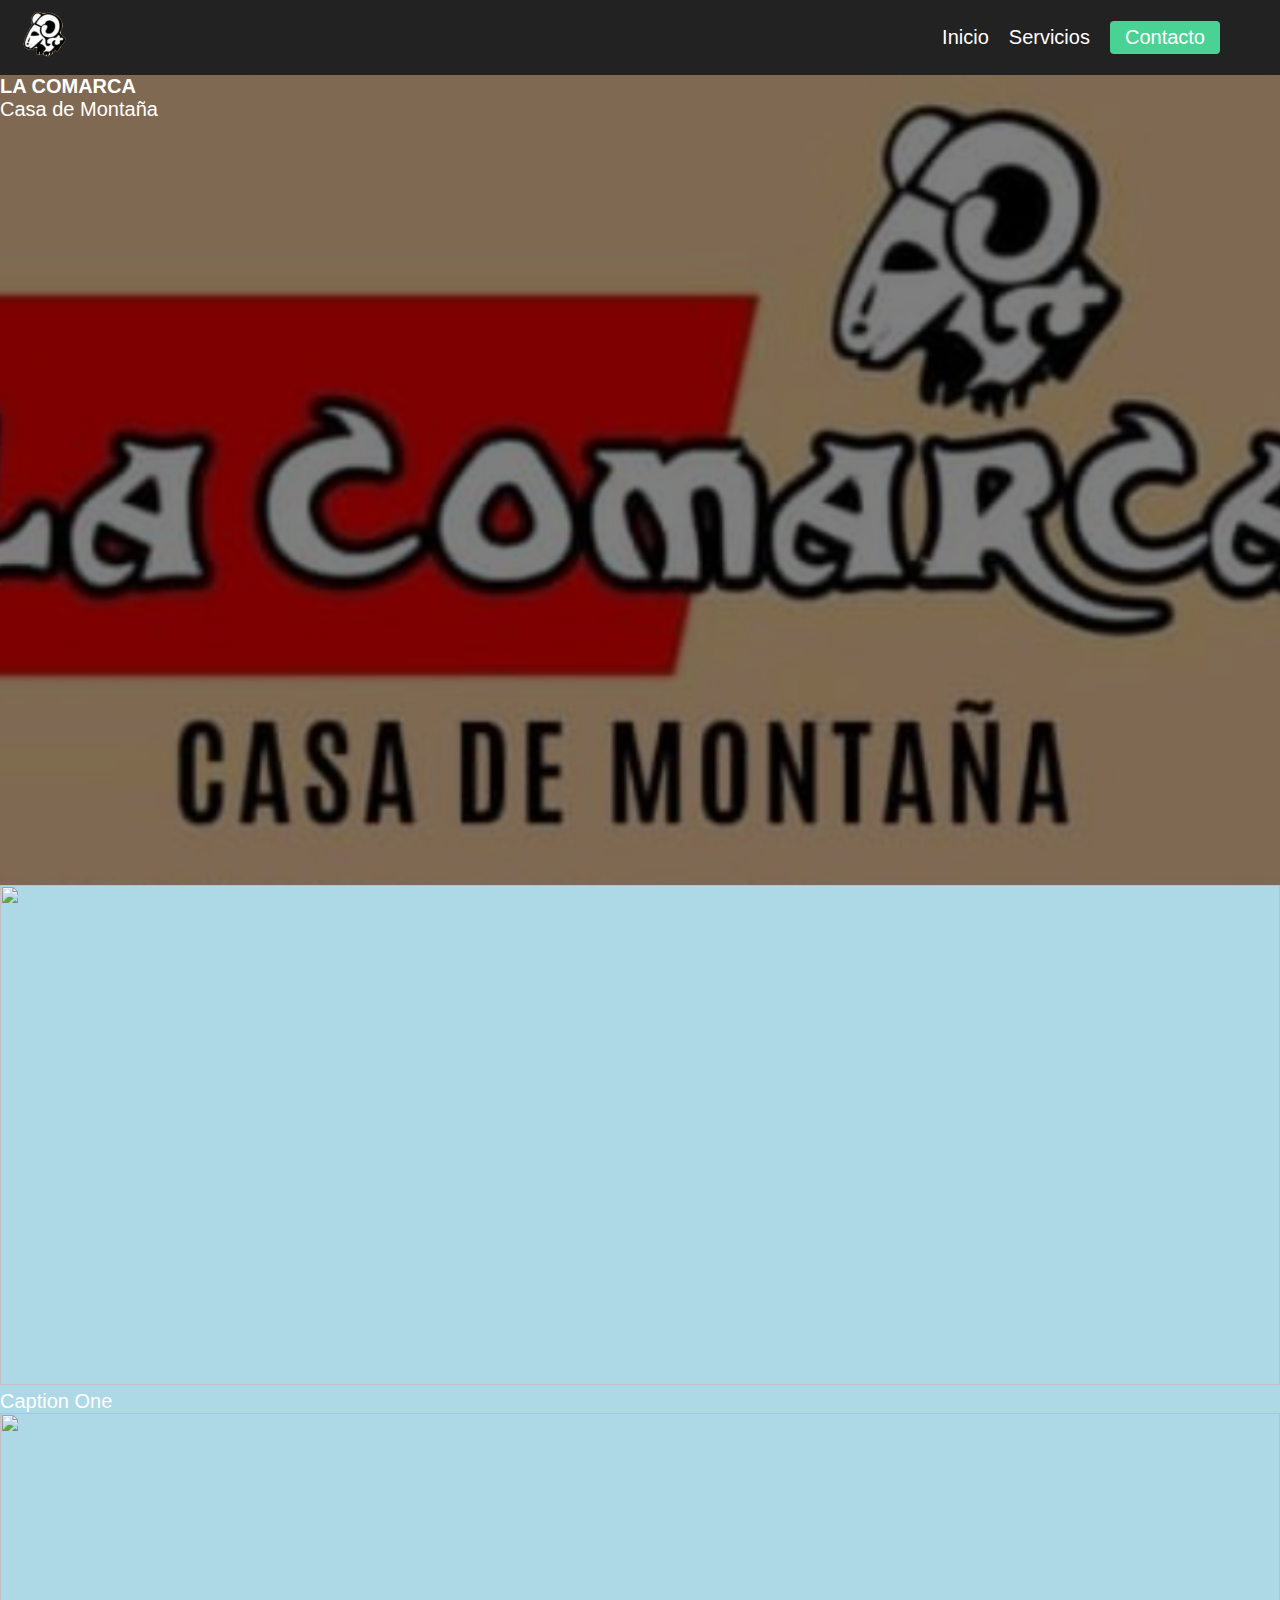
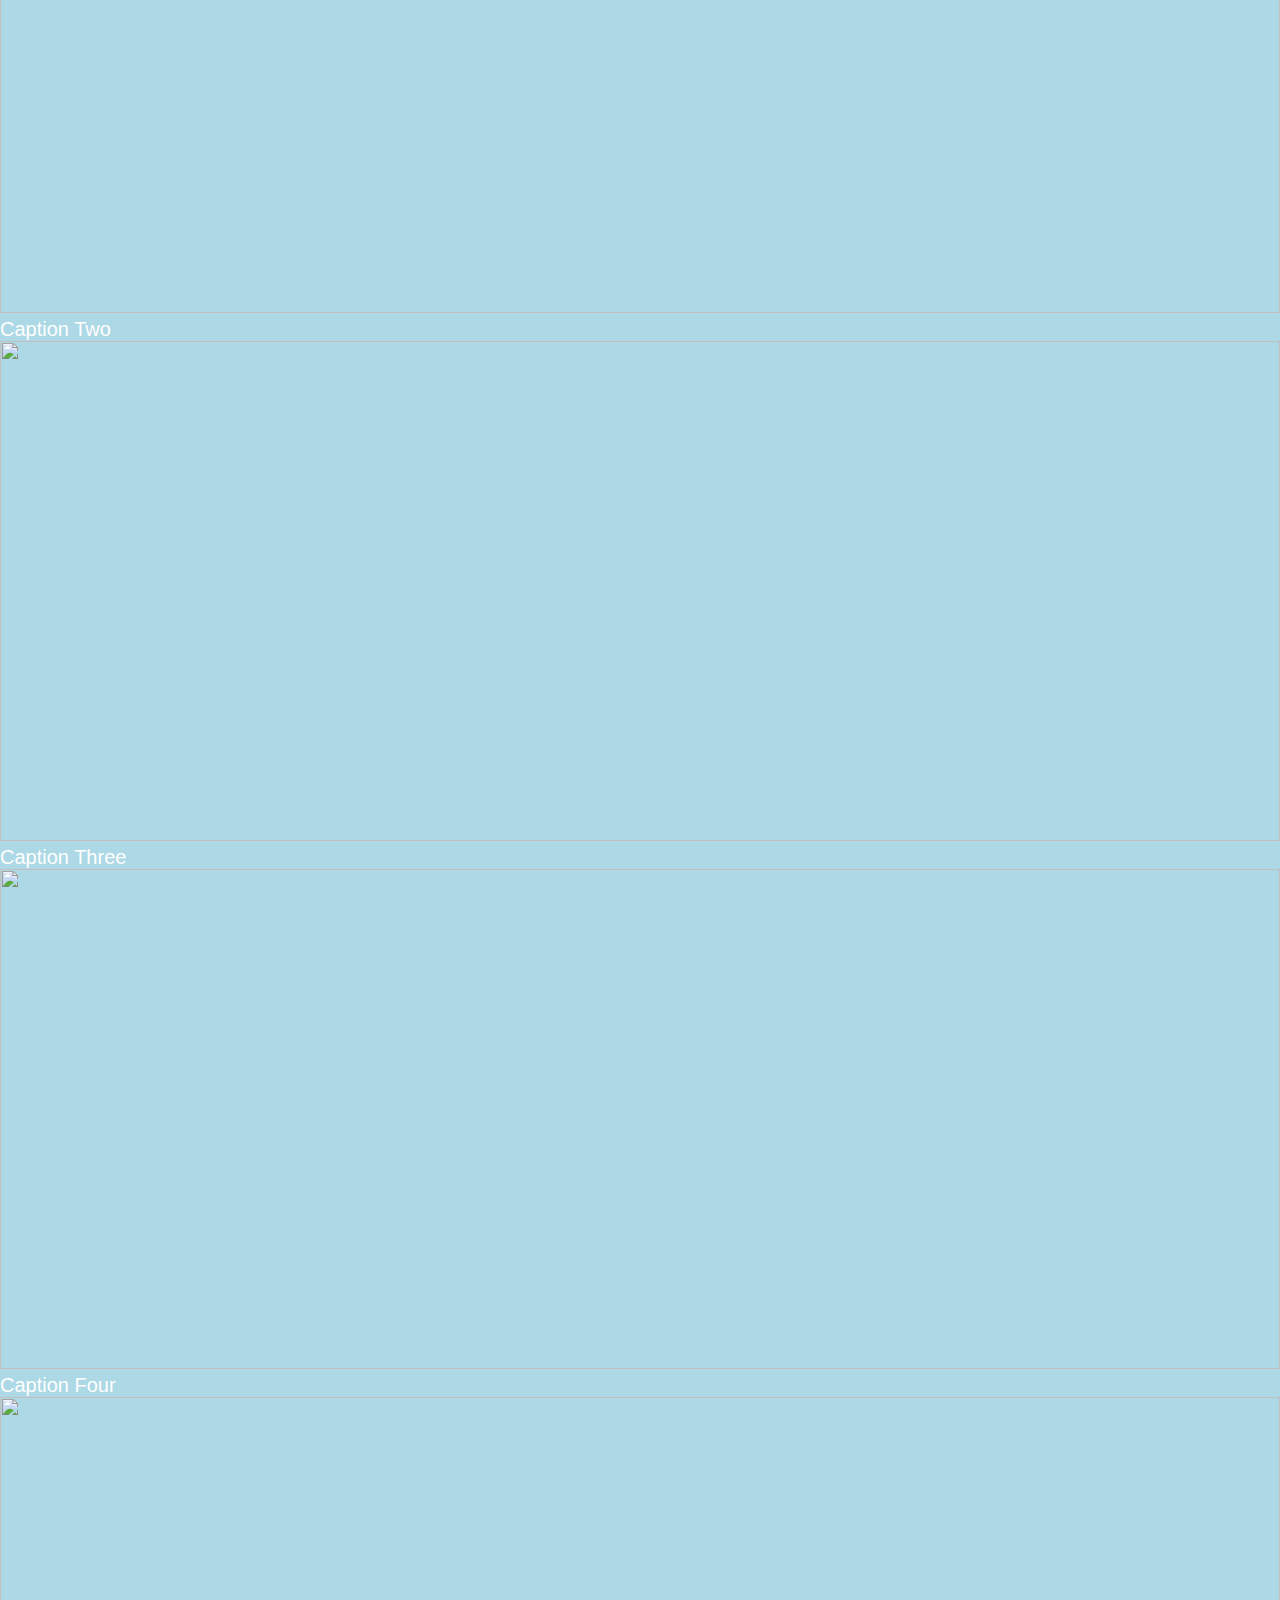
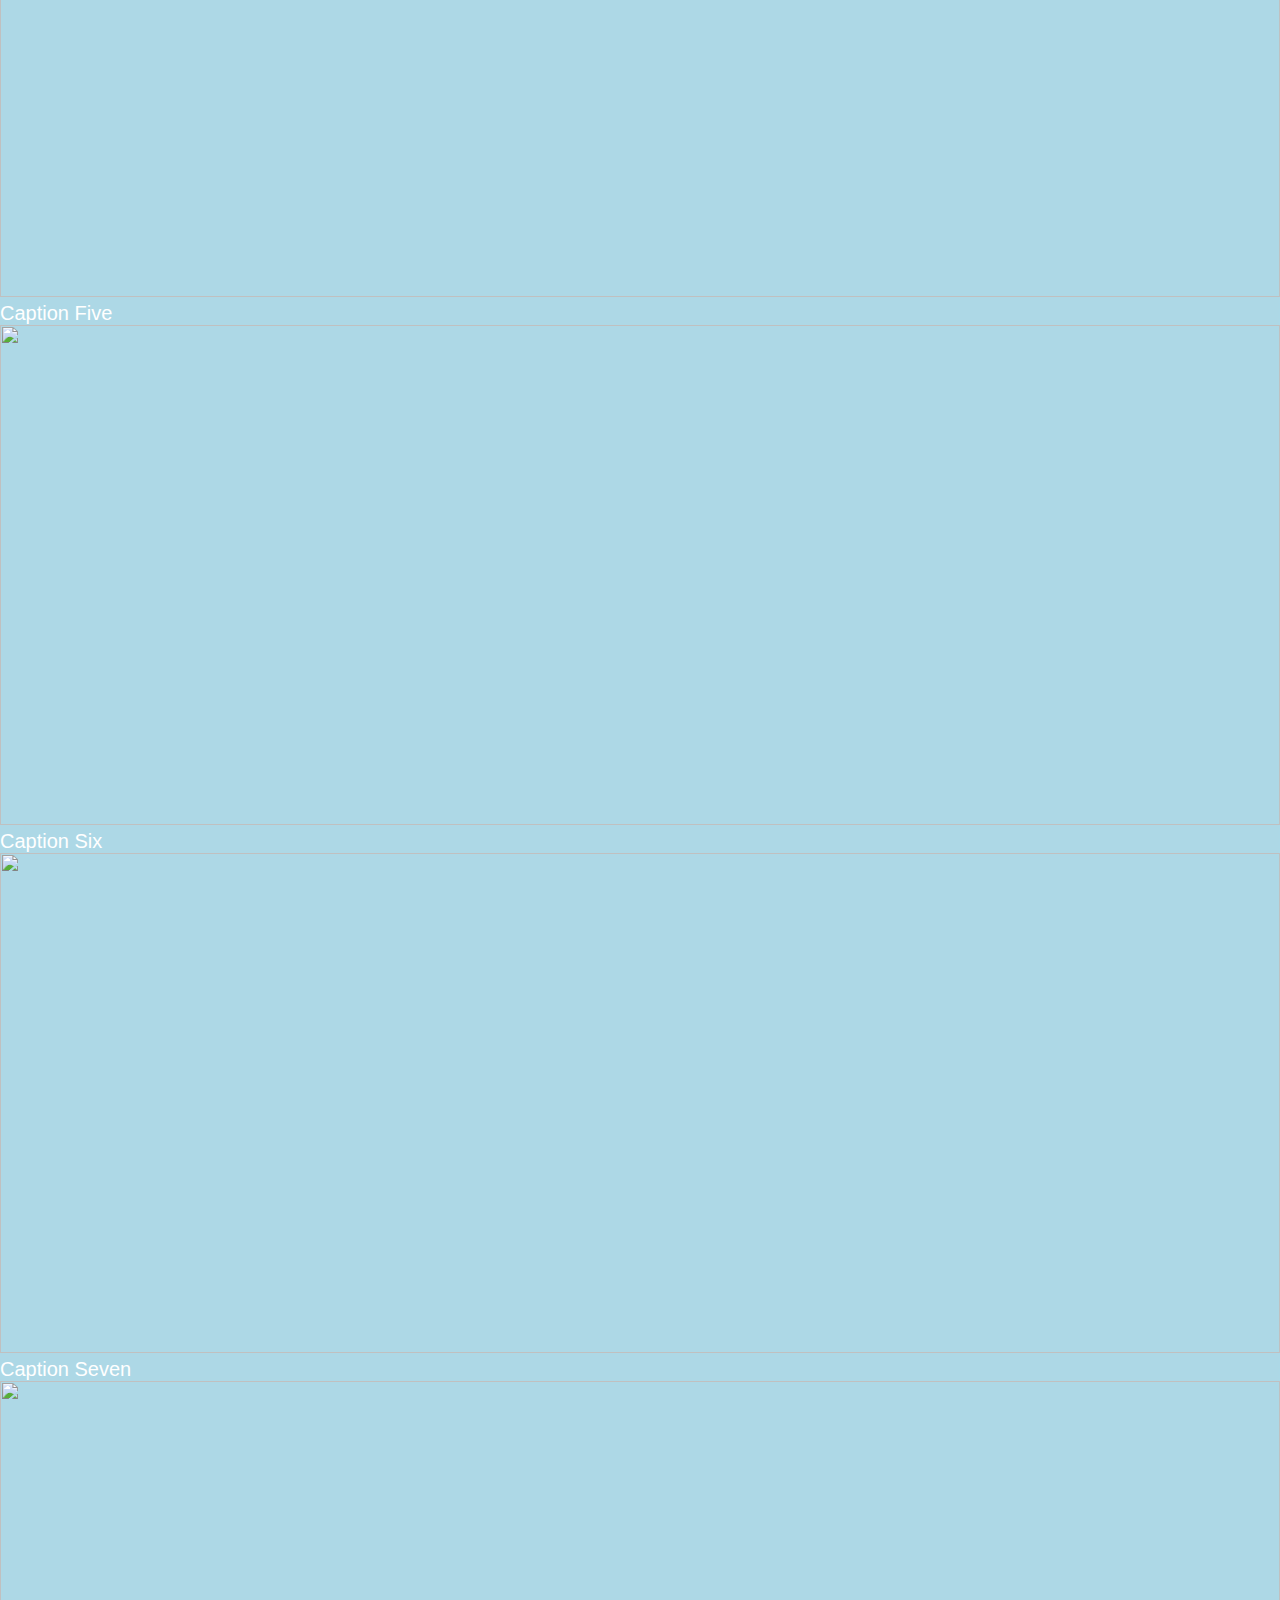
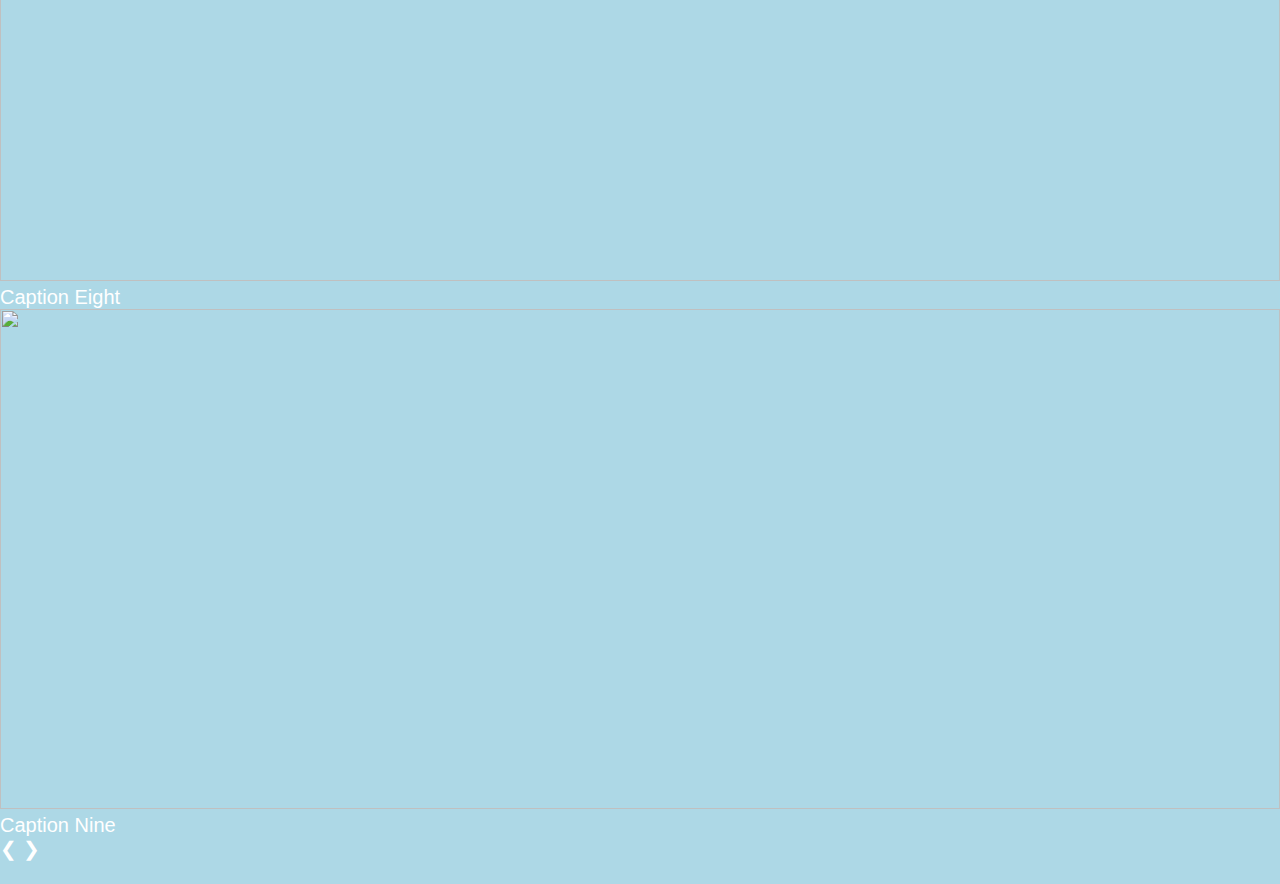
==== index.html @ 8fda6811 "Cierro div de puntos de carrusel" ====
<!DOCTYPE html>
<html lang="en">
<head>
    <meta charset="UTF-8">
    <meta http-equiv="X-UA-Compatible" content="IE=edge">
    <meta name="viewport" content="width=device-width, initial-scale=1.0">
    <link rel="shortcut icon" href= "C:\Users\roake\Desktop\LaComarca\Imagenes\Info\LogoCabra.jpeg" type="image/x-icon">
    <title>La Comarca</title>
    <link rel="stylesheet" href="CSS/style.css">
    <script src="js/script.js"></script>
</head>
<body>
    <div class="parent">
        <header class="header">
            <div class="logo-header">
                <a href=""><img src="Img/LaComarca.png" alt=""></a>
            </div>
            <div class="nav-menu">
                <input type="checkbox" id="check">
                <label for="check" class="checkbtn">
                    <i class="menu-icon"><img src="Img/bars-solid.svg" alt=""></i>
                </label>
                <ul>
                    <li><a href="index.html">Inicio</a></li>
                    <li><a href="servicios.html">Servicios</a></li>
                    <li><a href="contacto.html">Contacto</a></li>
                </ul>
            </div>
        </header>
    </div>

    <div class="hero-image">
      <div class="hero-text">
        <h1>LA COMARCA</h1>
        <p>Casa de Montaña</p>
      </div>
    </div>

    <!-- Contenedor de carousel de imágenes -->
    <div class="slideshow-container">

        <!--Primer imagen de carousel-->
        <div class="carousel"> 
          <img src= "Imagenes/Paisajes/P1.jpg" style="width:100%" height="500px" !important>
          <div class="text">Caption One</div>
        </div>
        
        <!--Segunda imagen de carousel-->
        <div class="carousel"> 
          <img src= "Imagenes/Paisajes/P2.jpg" style="width:100%" height="500px" !important>
          <div class="text">Caption Two</div>
        </div>
        
        <!--Tercera imagen de carousel-->
        <div class="carousel"> 
          <img src= "Imagenes/Paisajes/P3.jpeg" style="width:100%" height="500px" !important>
          <div class="text">Caption Three</div>
        </div>
        
        <!--Cuarta imagen de carousel-->
        <div class="carousel"> 
            <img src= "Imagenes/Paisajes/P4.jpg" style="width:100%" height="500px" !important>
            <div class="text">Caption Four</div>
          </div>

          <!--Quinta imagen de carousel-->
          <div class="carousel"> 
            <img src= "Imagenes/Paisajes/P5.jpeg" style="width:100%" height="500px" !important>
            <div class="text">Caption Five</div>
          </div>
        
          <!--Sexta imagen de carousel-->
          <div class="carousel"> 
            <img src= "Imagenes/Paisajes/P6.jpg" style="width:100%" height="500px" !important>
            <div class="text">Caption Six</div>
          </div>

          <!--Septima imagen de carousel-->
          <div class="carousel"> 
            <img src= "Imagenes/Paisajes/P7.jpg" style="width:100%" height="500px" !important>
            <div class="text">Caption Seven</div>
          </div>

          <!--Octava imagen de carousel-->
          <div class="carousel"> 
            <img src= "Imagenes/Paisajes/P8.jpg" style="width:100%" height="500px" !important>
            <div class="text">Caption Eight</div>
          </div>

          <!--Novena imagen de carousel-->
          <div class="carousel"> 
            <img src= "Imagenes/Paisajes/P9.jpg" style="width:100%" height="500px" !important>
            <div class="text">Caption Nine</div>
          </div>

          <!--Botones para retroceder y avanzar entre imágenes-->
        <a class="prev" onclick="plusSlides(-1)">❮</a>
        <a class="next" onclick="plusSlides(1)">❯</a>
        
    </div>
  <br>
  
  <!-- Círculos de posición de imagen -->
  <div style="text-align:center">
    <span class="punto" onclick="currentSlide(1)"></span>
    <span class="punto" onclick="currentSlide(2)"></span>
    <span class="punto" onclick="currentSlide(3)"></span>
    <span class="punto" onclick="currentSlide(4)"></span>
    <span class="punto" onclick="currentSlide(5)"></span>
    <span class="punto" onclick="currentSlide(6)"></span>
    <span class="punto" onclick="currentSlide(7)"></span>
    <span class="punto" onclick="currentSlide(8)"></span>
    <span class="punto" onclick="currentSlide(9)"></span>
  </div>
</body>
</html>
---- CSS/style.css ----
* {
    box-sizing: border-box;
    margin: 0;
    padding: 0;
    font-family: 'Nunito', sans-serif;
    font-size: 20px;
    list-style: none;
    text-decoration: none;
}

header {
    background-color: #222;
    color: #fff;
    display: flex;
    justify-content: space-between;
    align-items: center;
    padding: .5rem 2rem;
}

.logo-header {
    position: relative;
    right: 20px;
}


.logo-header img {
    width: 50px;
}

.nav-menu ul {
    display: flex;
    align-items: center;
}

.nav-menu li {
    margin-right: 1rem;
}

.nav-menu a {
    color: #fff;
}

.nav-menu li:last-child {
    background: #4ad295;
    padding: .25rem .75rem;
    border-radius: .2rem;
}

.menu-icon img {
    width: 30px;
    height: 30px;
    border-radius: 2px;
}

.menu-icon,
#check {
    display: none;
}

.hero-image{
    background-image:linear-gradient(rgba(0, 0, 0, 0.5), rgba(0, 0, 0, 0.5)), url("../Img/fondo.png") ;
    height: 90vh;
    background-position: center;
    background-repeat: no-repeat;
    background-size: cover;
    position: relative;
}


@media (max-width:768px) {
    .checkbtn {
        display: block;
    }
    .menu-icon {
        display: block;
        position: fixed;
        top: 20px;
        right: 20px;
        cursor: pointer;
    }
    .nav-menu ul {
        display: block;
        position: fixed;
        top: 70px;
        left: 100%;
        background: #222;
        width: 100%;
        height: 100vh;
        right: 0;
    }
    .nav-menu ul li {
        padding: 2rem;
        display: flex;
        justify-content: center;
        margin: 0;
    }
    .nav-menu ul li:last-child {
        background: none;
        padding: 1rem;
    }
    #check:checked~ul {
        left: 0;
        transition: all .25s;
    }
}

@import url(https://fonts.googleapis.com/css?family=Source+Sans+Pro:300,400);
body {
  font-family: "Source Sans Pro", sans-serif;
  font-weight: 300;
  background-color: lightblue;
  color: #fff;
}
section {
  text-align: center;
}
.footer #button {
  width: 35px;
  height: 35px;
  border: #727172 12px solid;
  border-radius: 35px;
  margin: 0 auto;
  position: relative;
  -webkit-transition: all 1s ease;
  -moz-transition: all 1s ease;
  -o-transition: all 1s ease;
  -ms-transition: all 1s ease;
  transition: all 1s ease;
}
.footer #button:hover {
  width: 35px;
  height: 35px;
  border: #3a3a3a 12px solid;
  -webkit-transition: all 1s ease;
  -moz-transition: all 1s ease;
  -o-transition: all 1s ease;
  -ms-transition: all 1s ease;
  transition: all 1s ease;
  position: relative;
}
.footer {
  bottom: 0;
  left: 0;
  position: fixed;
  width: 100%;
  height: 2em;
  overflow: hidden;
  margin: 0 auto;
  -webkit-transition: all 1s ease;
  -moz-transition: all 1s ease;
  -o-transition: all 1s ease;
  -ms-transition: all 1s ease;
  transition: all 1s ease;
  z-index: 999;
}
.footer:hover {
  -webkit-transition: all 1s ease;
  -moz-transition: all 1s ease;
  -o-transition: all 1s ease;
  -ms-transition: all 1s ease;
  transition: all 1s ease;
  height: 10em;
}
.footer #container {
  margin-top: 5px;
  width: 100%;
  height: 100%;
  position: relative;
  top: 0;
  left: 0;
  background: #3a3a3a;
}
.footer #cont {
  position: relative;
  top: -45px;
  right: 190px;
  width: 150px;
  height: auto;
  margin: 0 auto;
}
.footer_center {
  width: 500px;
  float: left;
  text-align: center;
}
.footer h3 {
  font-family: "Helvetica";
  font-size: 30px;
  font-weight: 100;
  margin-top: 70px;
  margin-left: 40px;
}
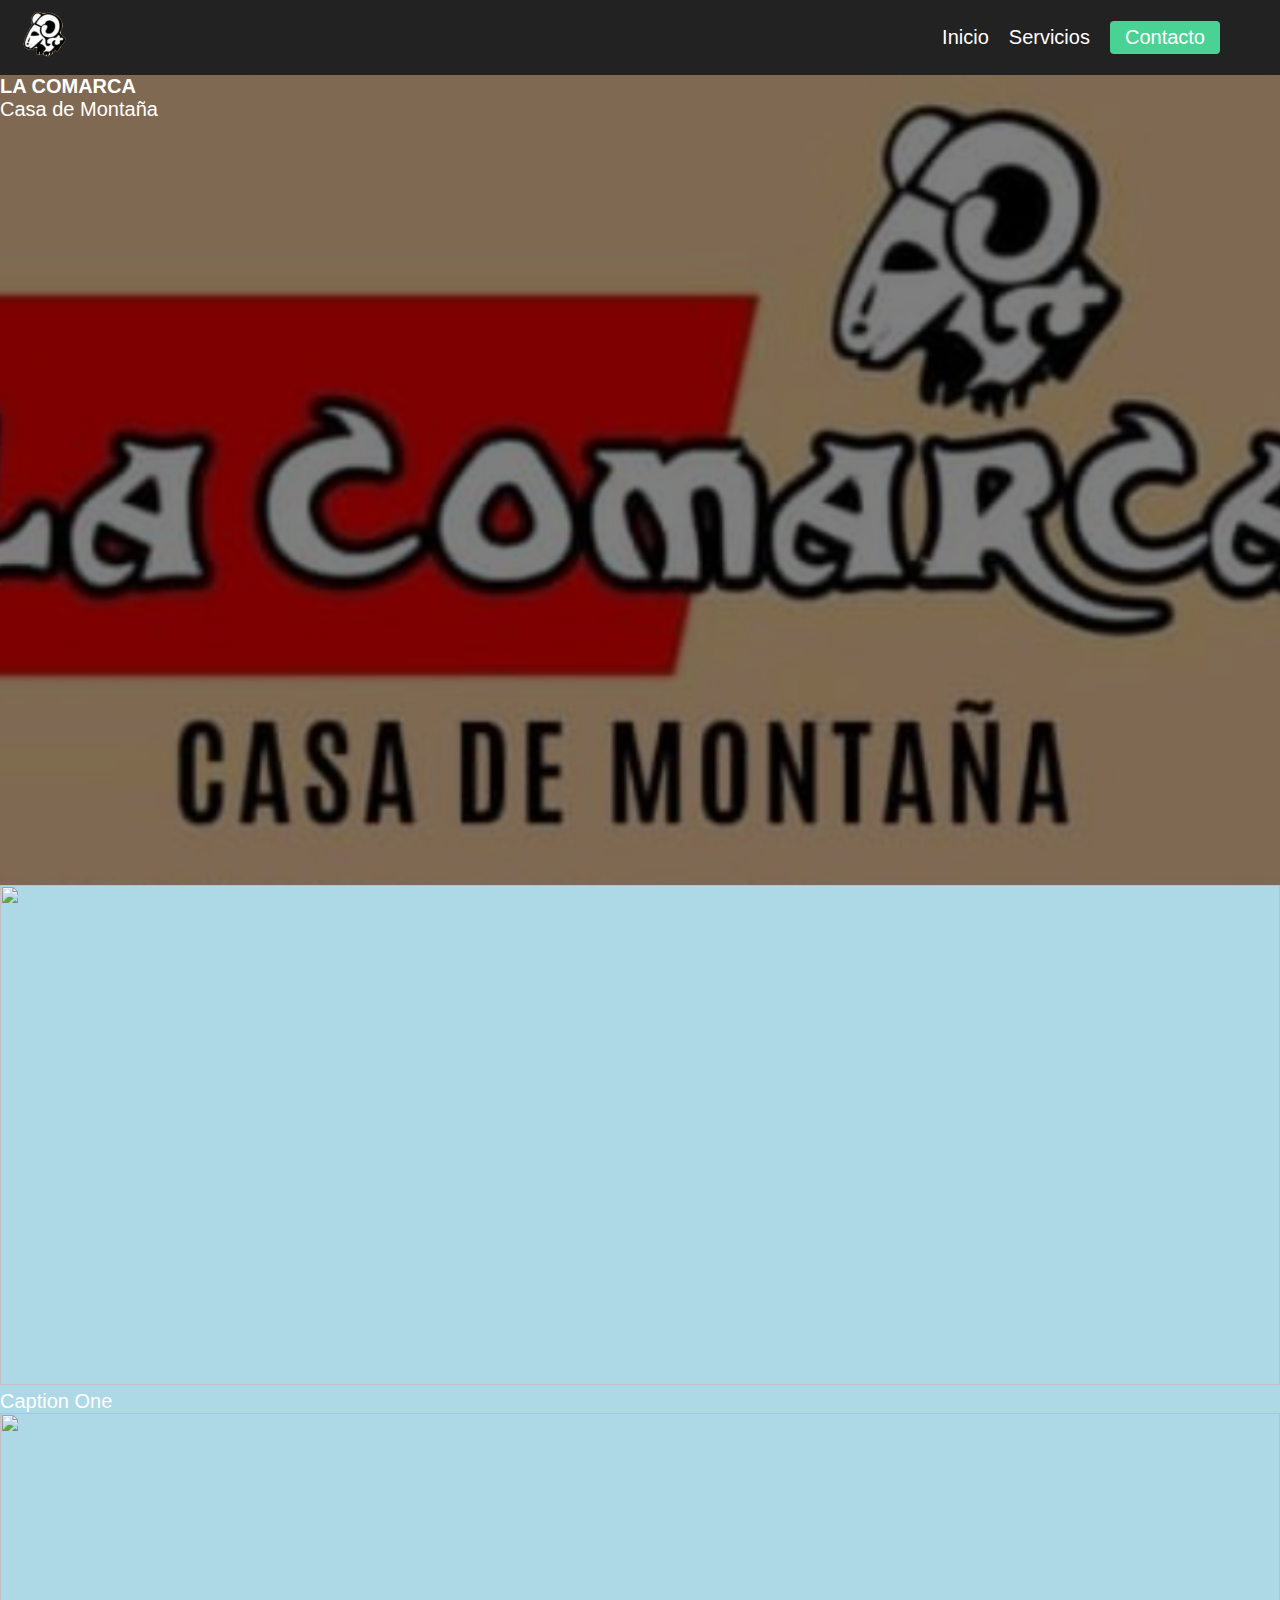
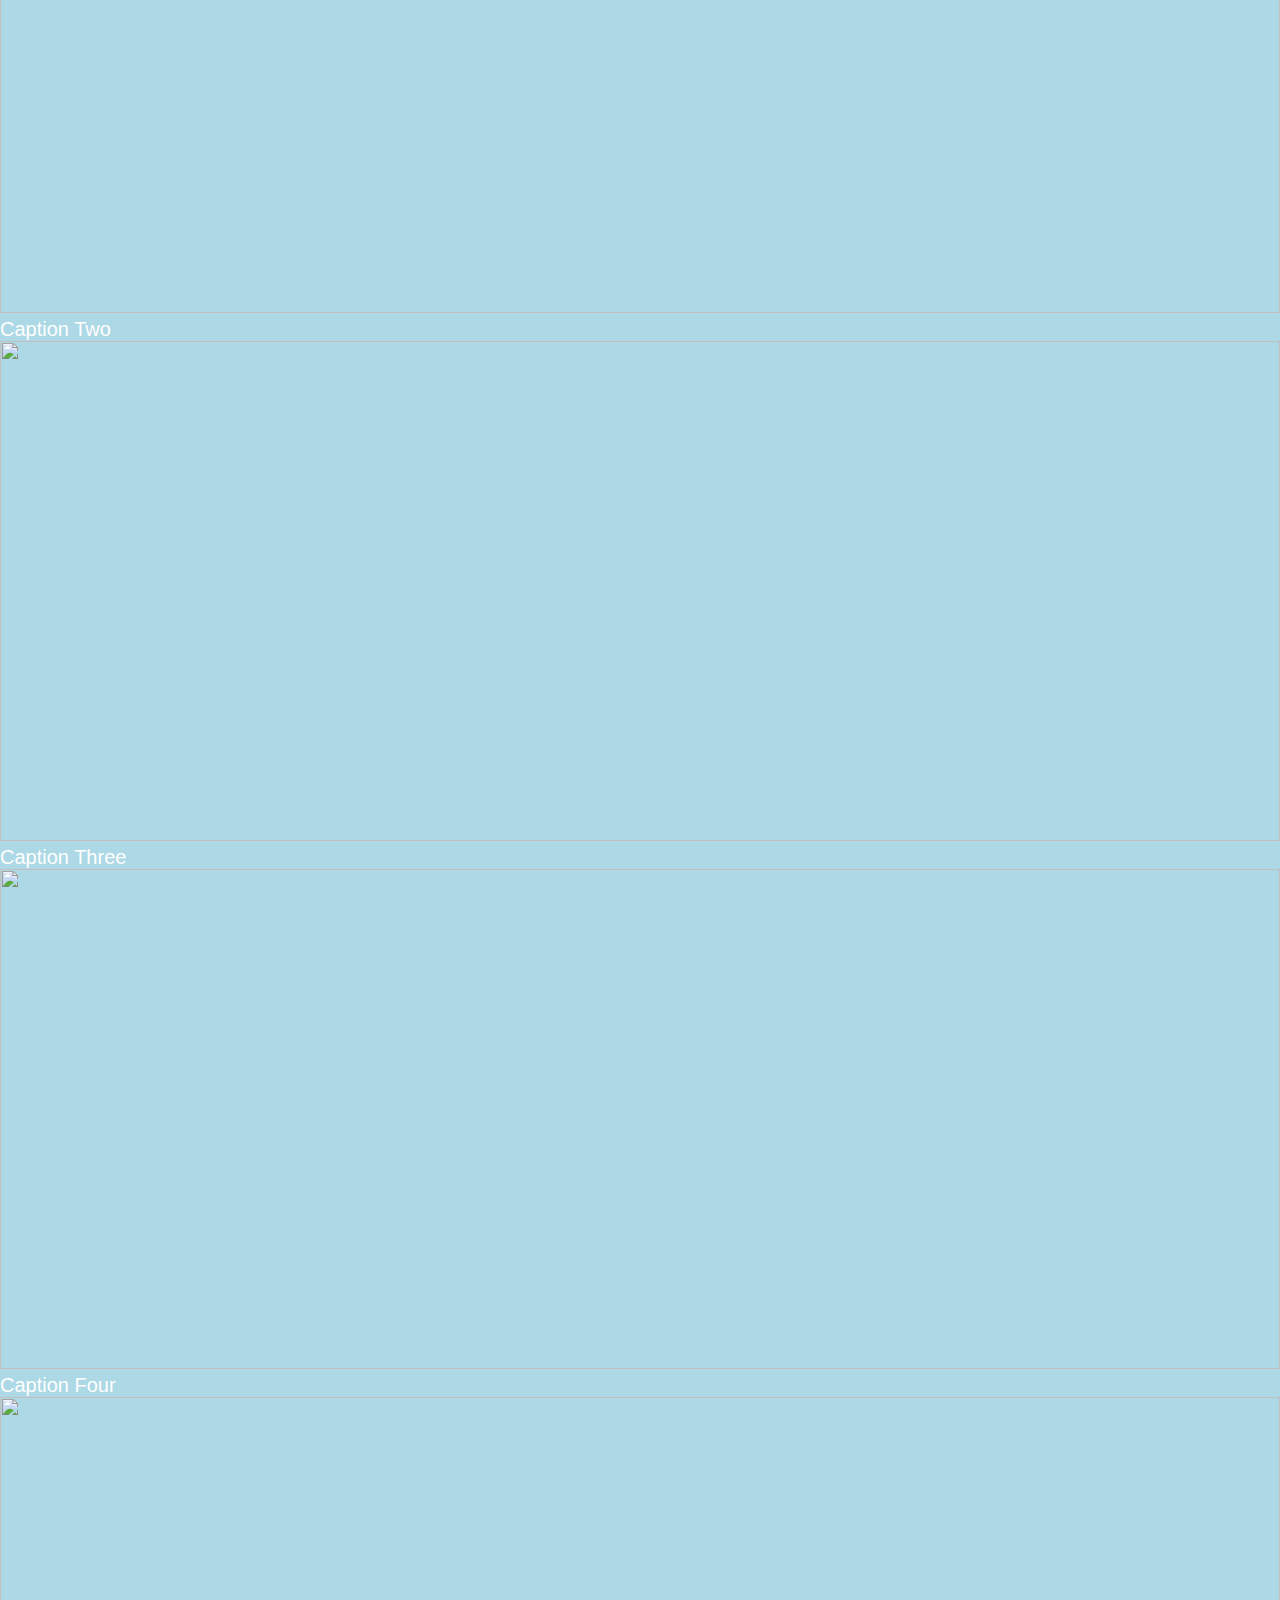
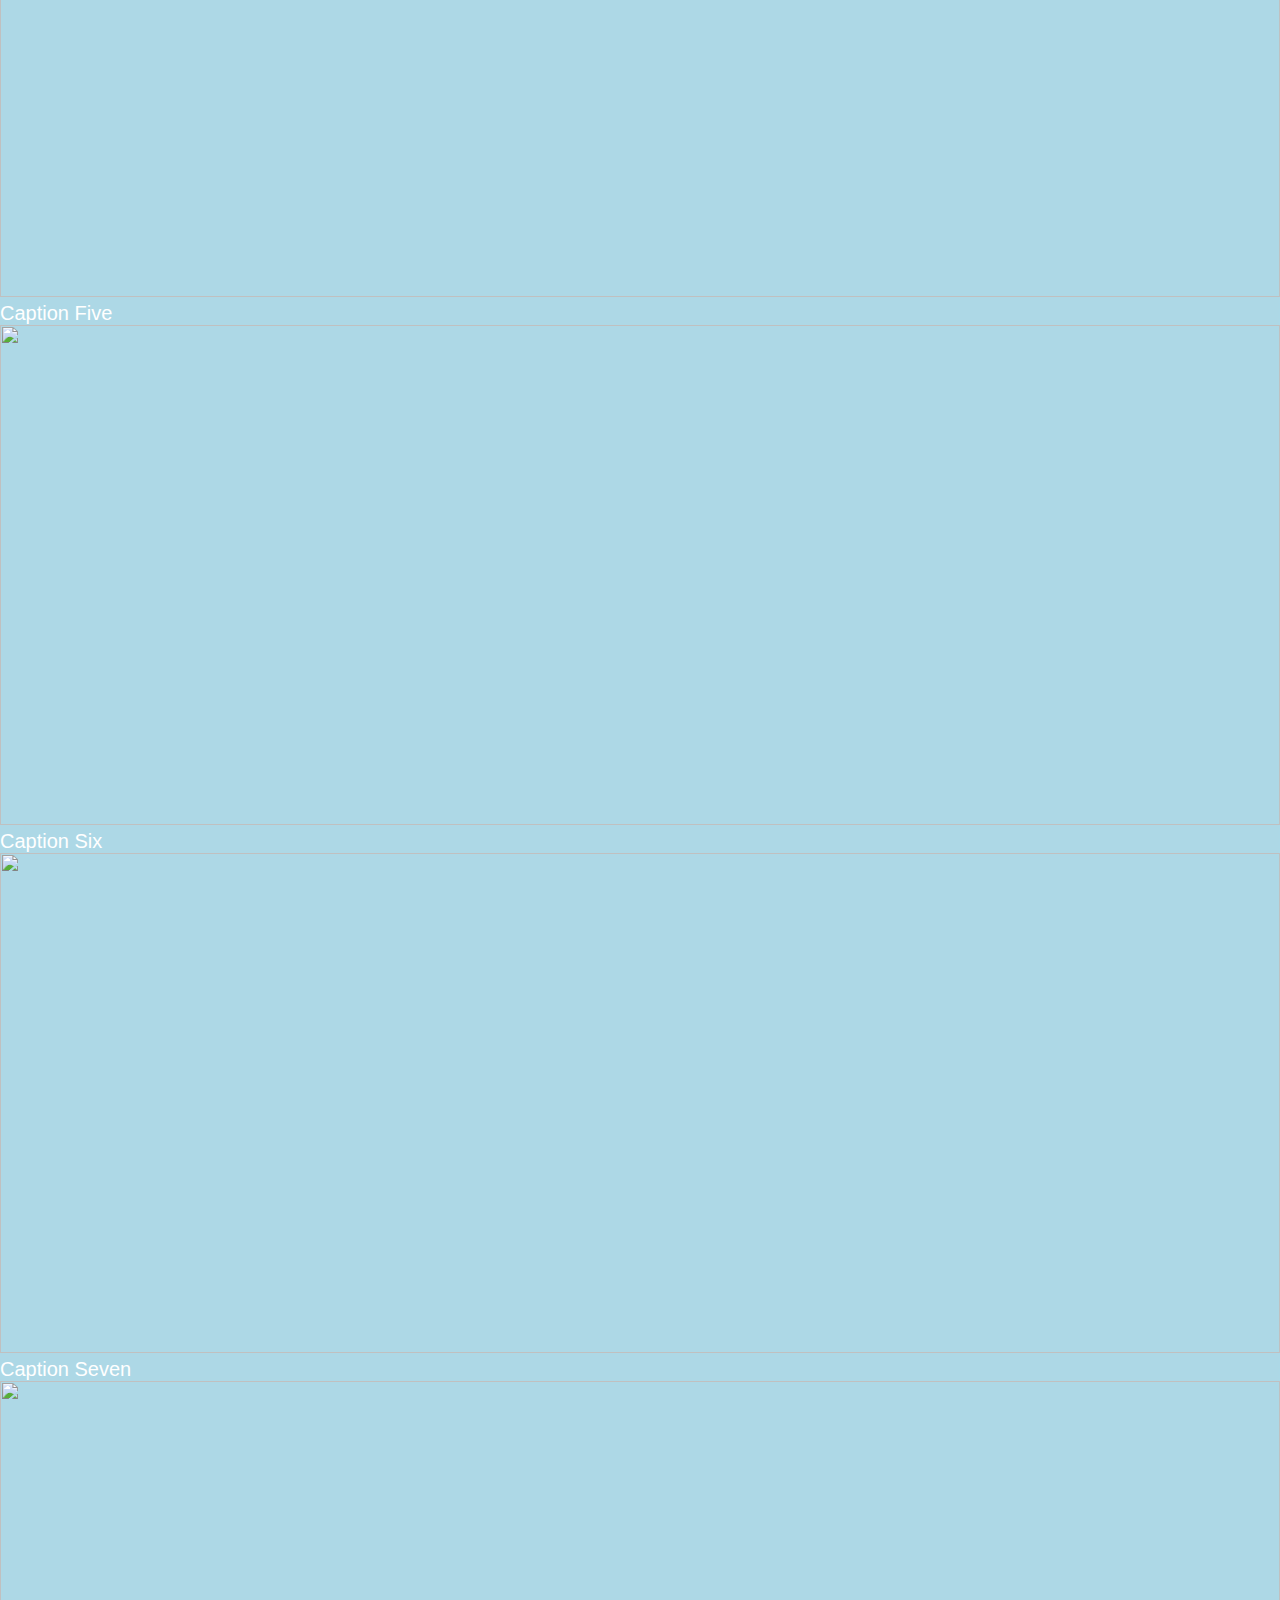
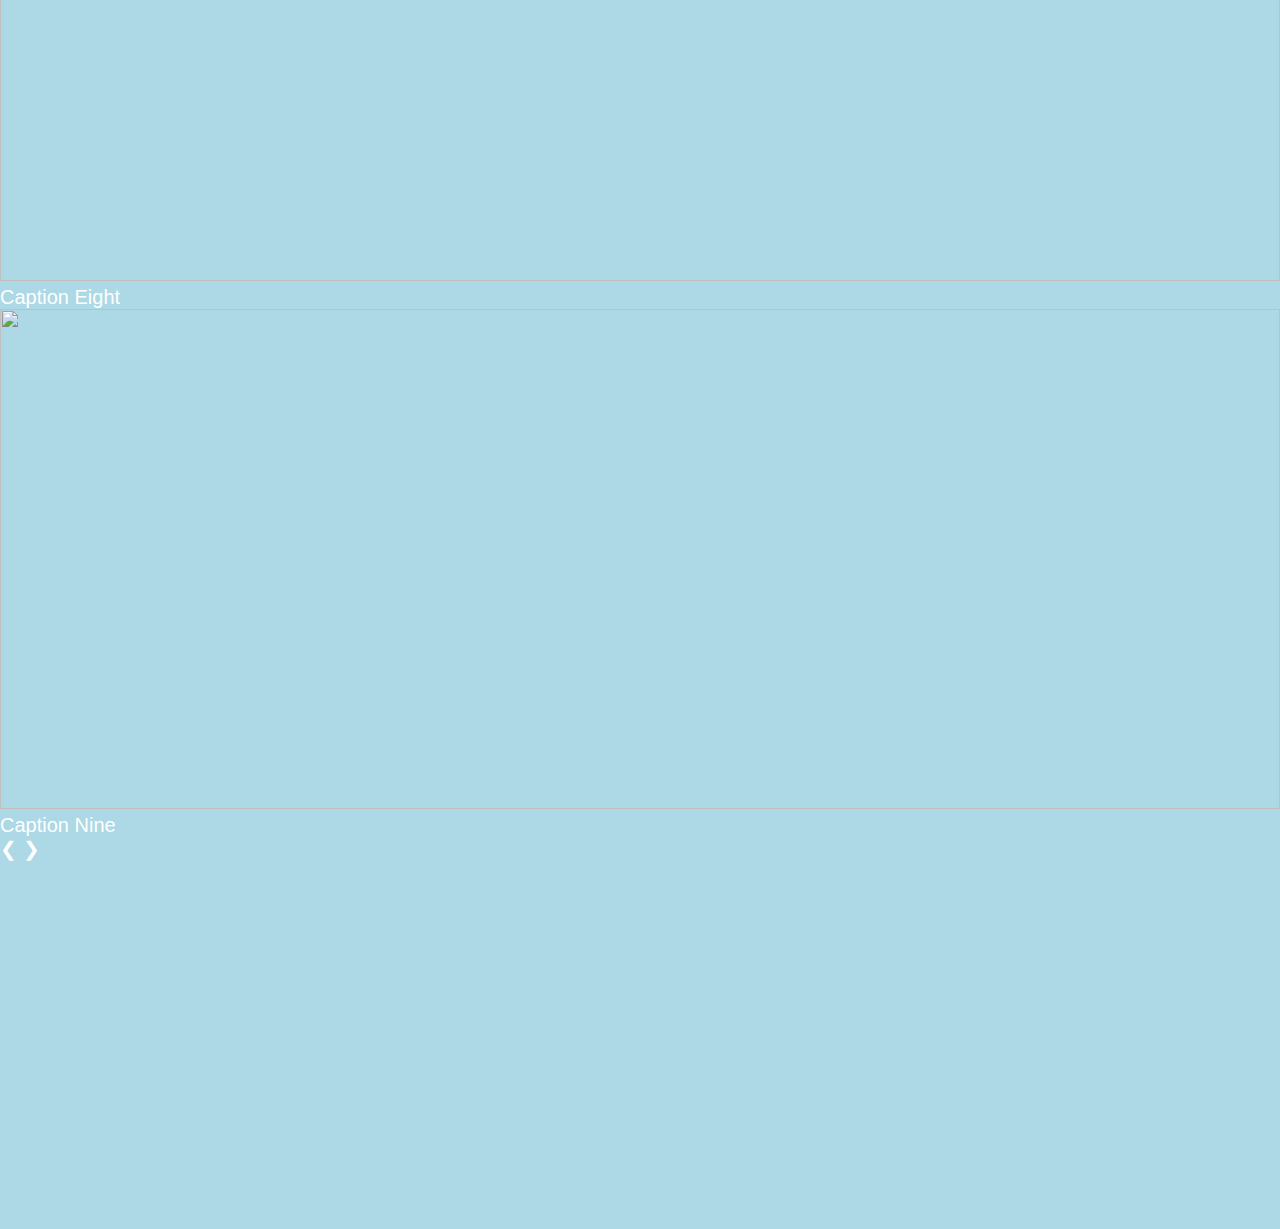
==== commit 50c0d8d1: "Saltos de línea de comodidad" ====
--- a/index.html
+++ b/index.html
@@ -112,5 +112,7 @@
     <span class="punto" onclick="currentSlide(8)"></span>
     <span class="punto" onclick="currentSlide(9)"></span>
   </div>
+
+  <br><br><br><br><br><br><br><br><br><br><br><br><br><br><br>
 </body>
 </html>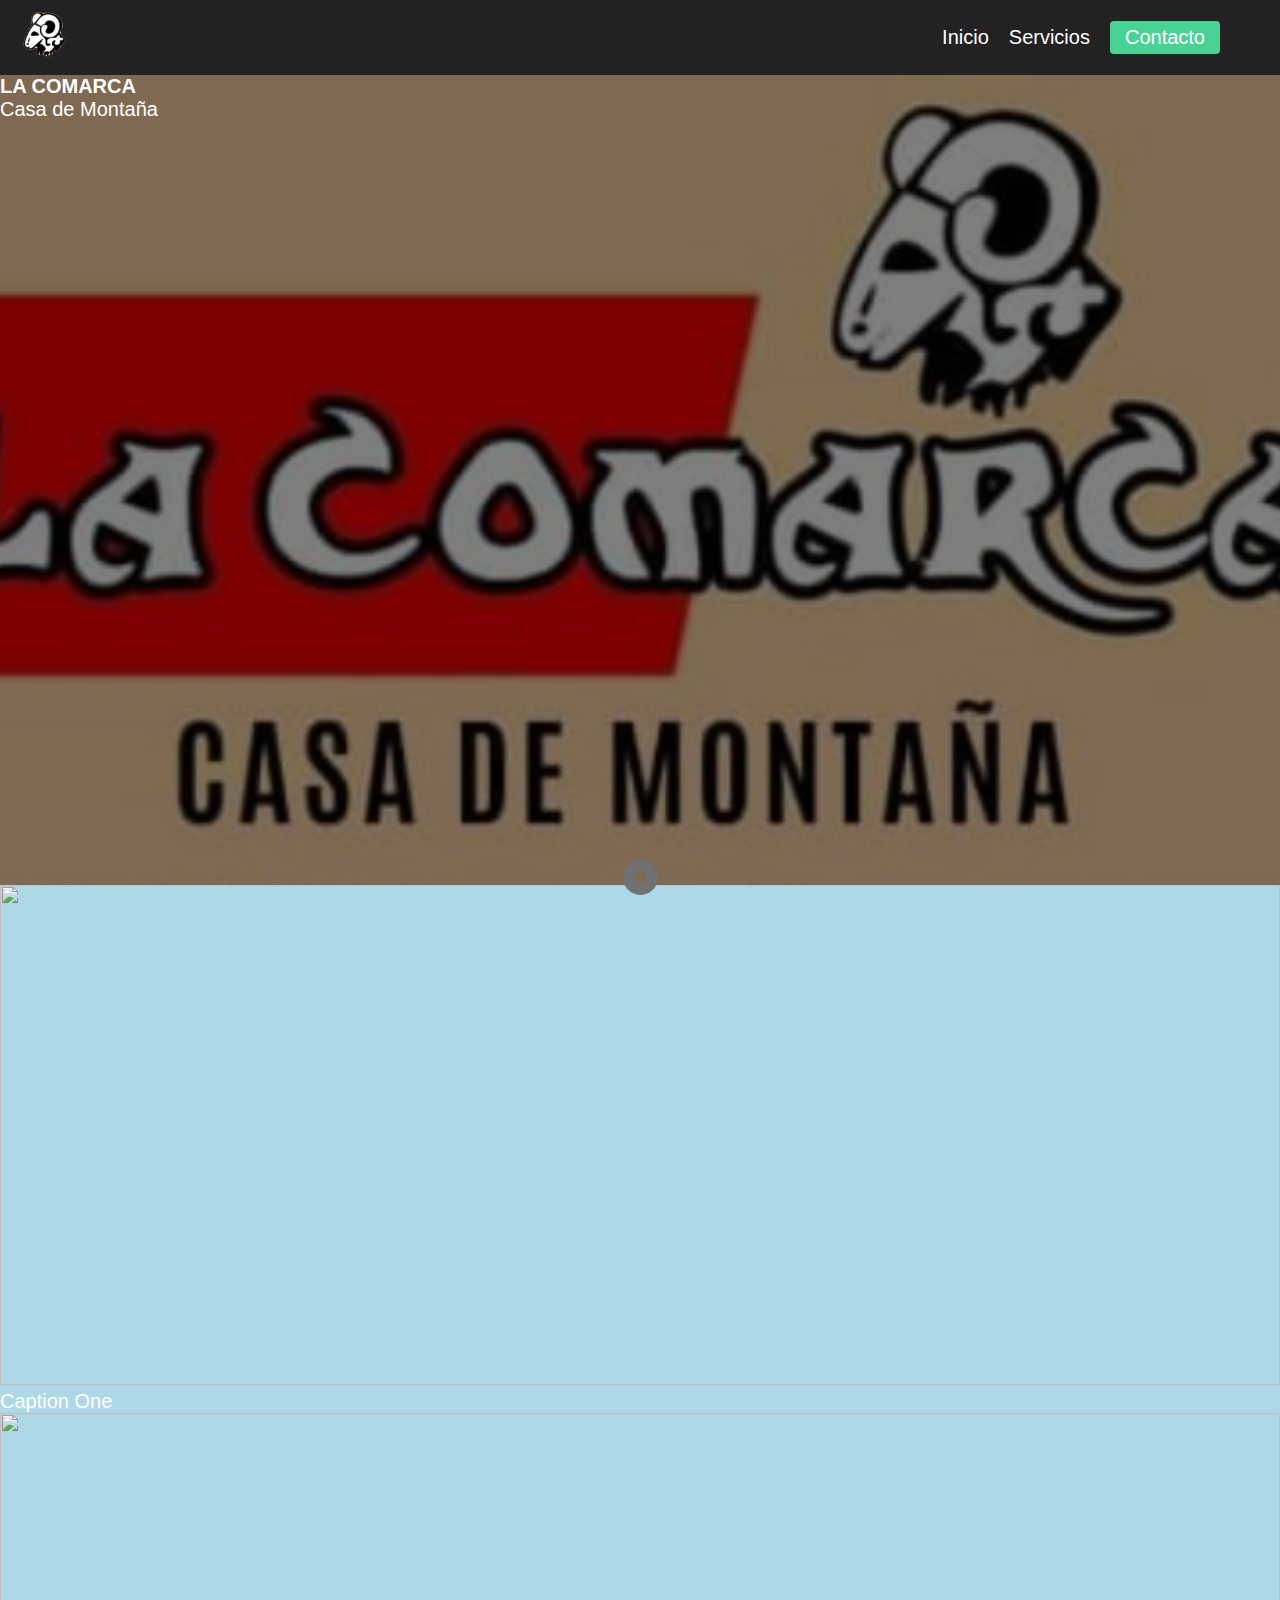
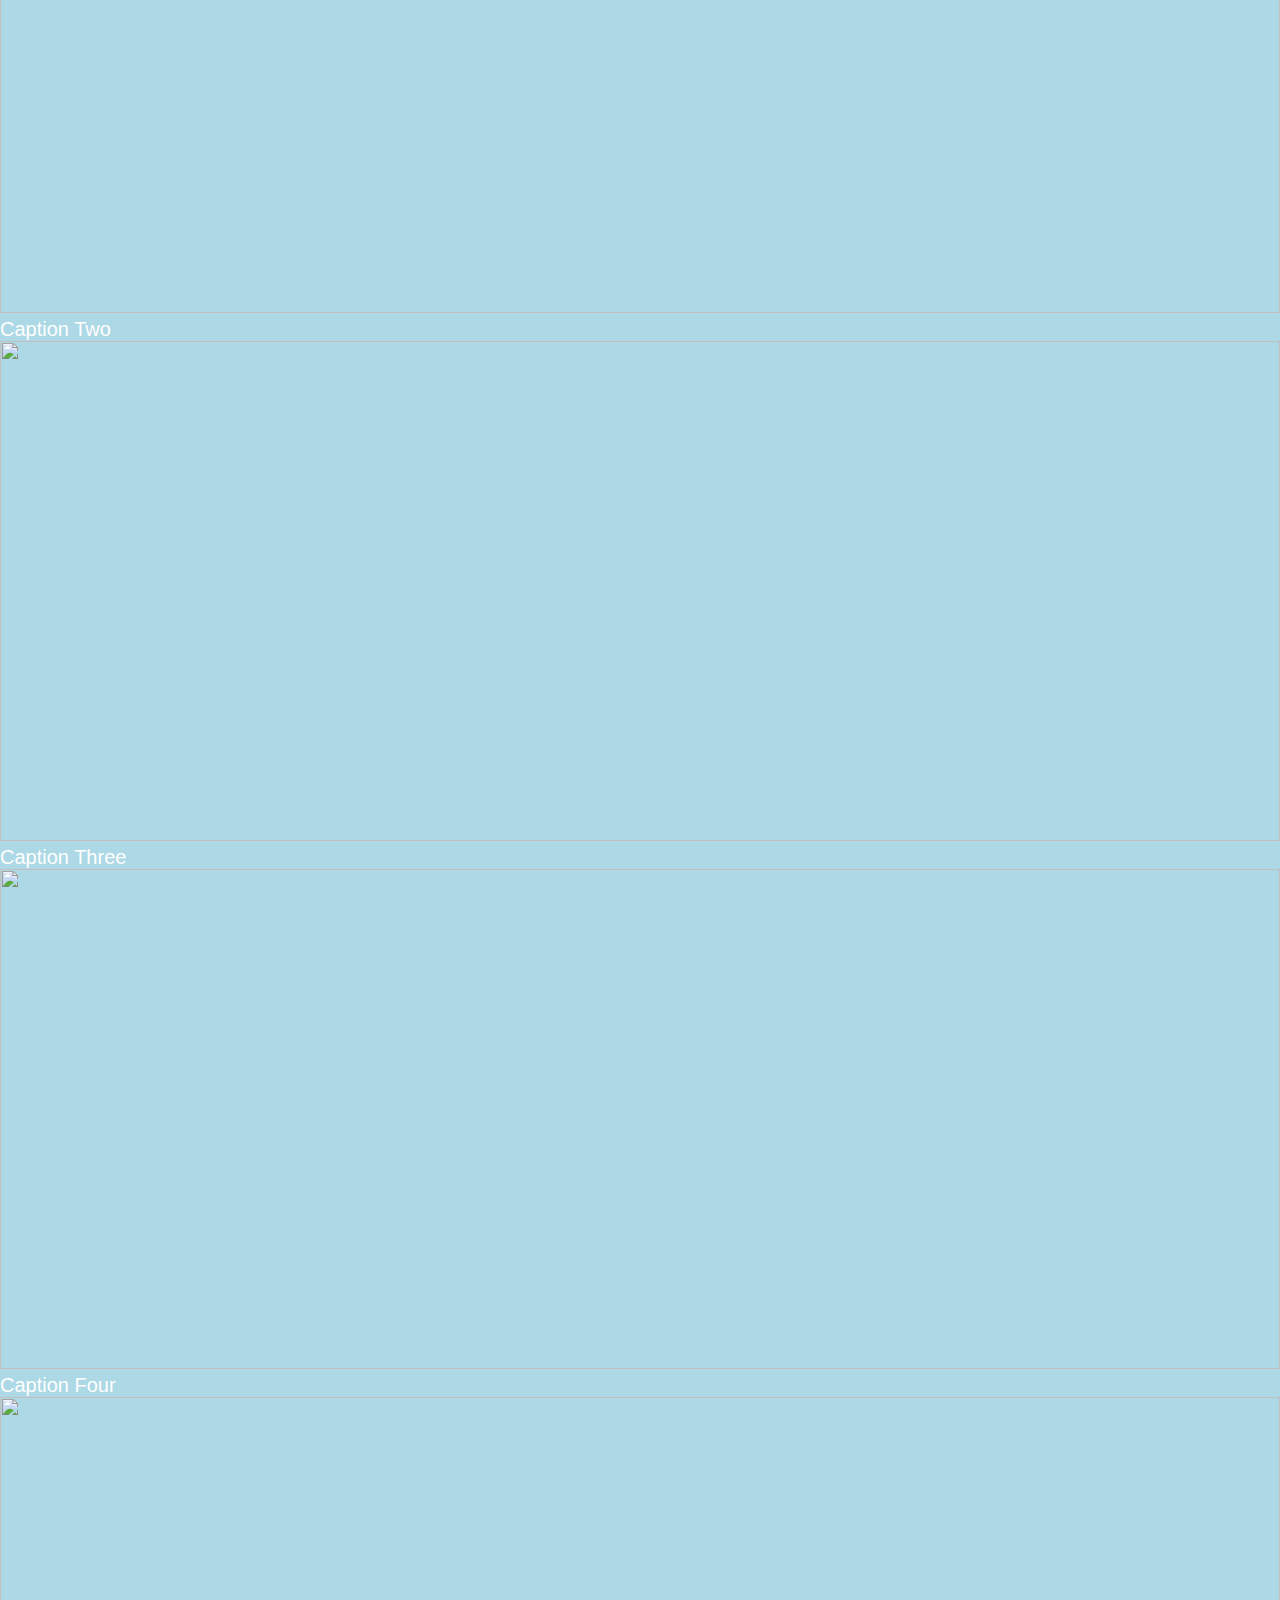
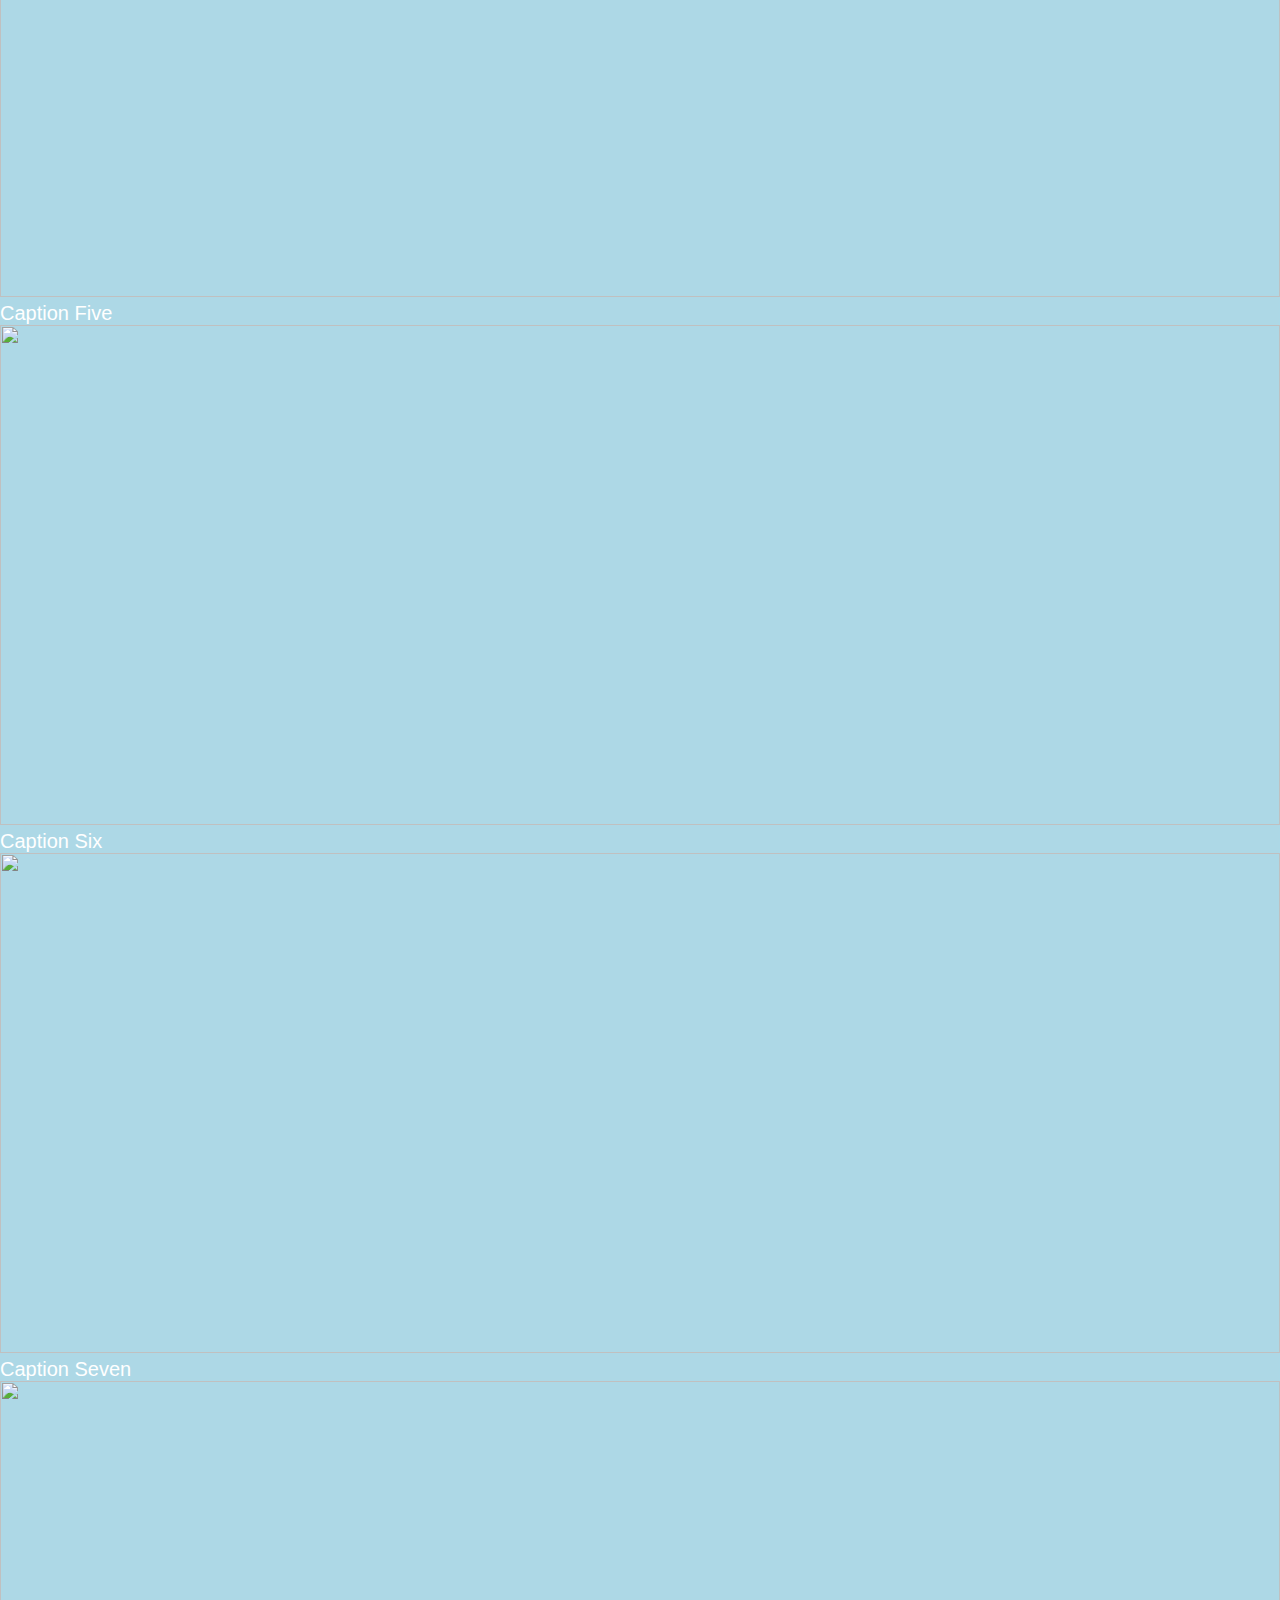
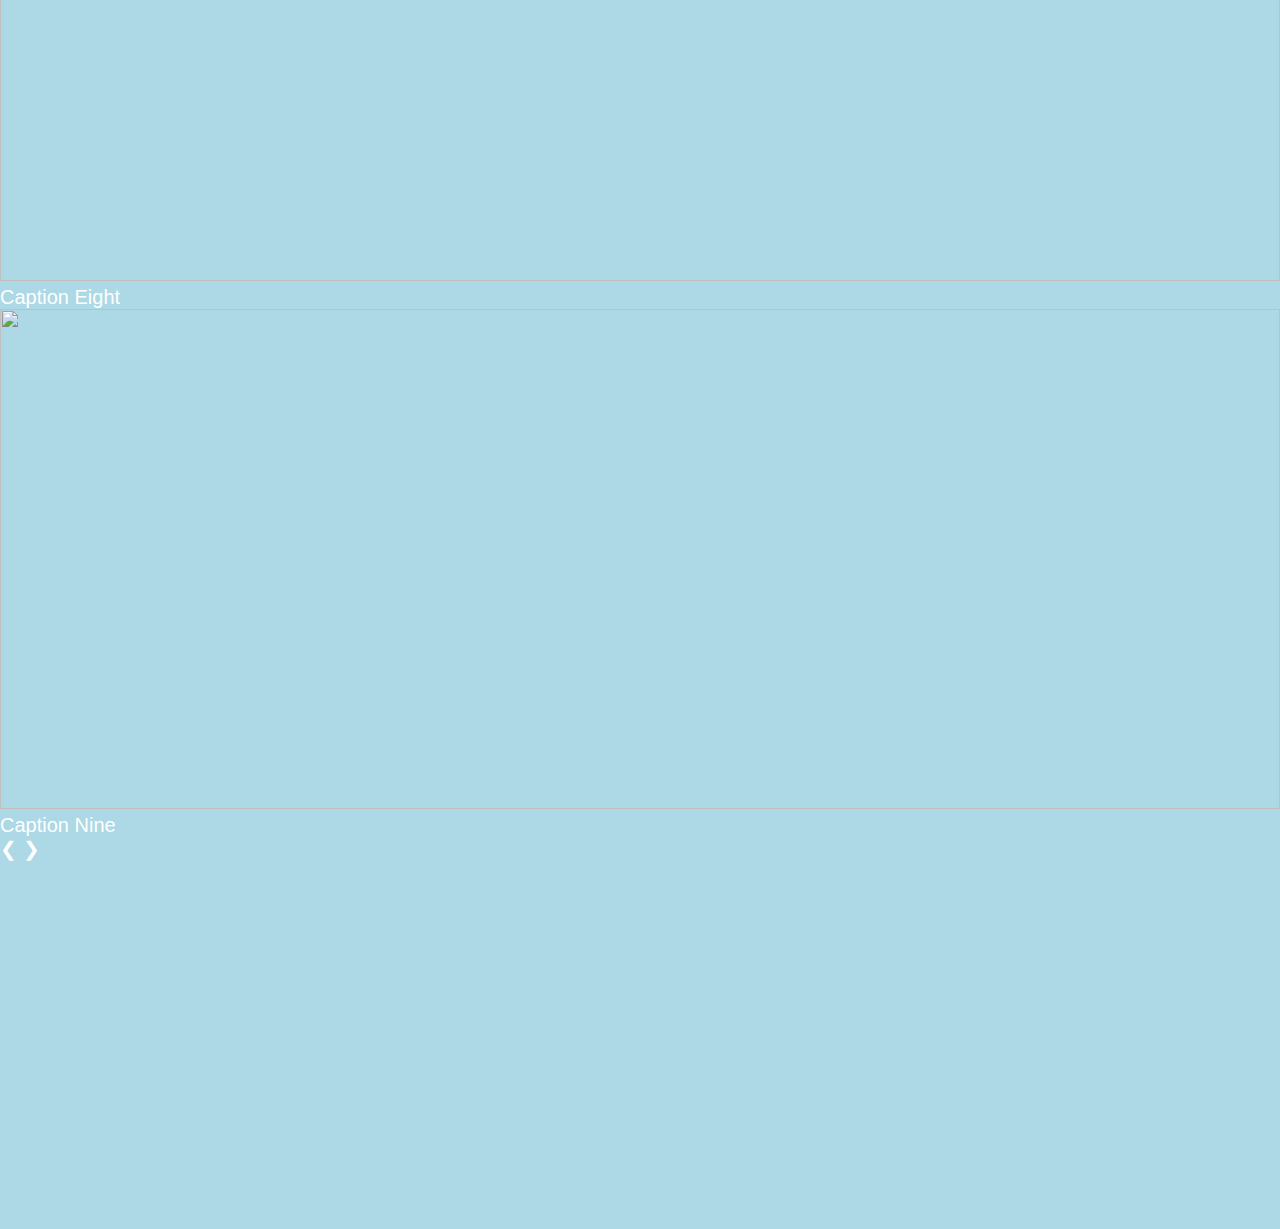
==== commit ed46f8b1: "Apertura de div con id="button"" ====
--- a/index.html
+++ b/index.html
@@ -114,5 +114,8 @@
   </div>
 
   <br><br><br><br><br><br><br><br><br><br><br><br><br><br><br>
+  <!--FOOTER-->
+  <div class="footer">
+    <div id="button"></div>
 </body>
 </html>